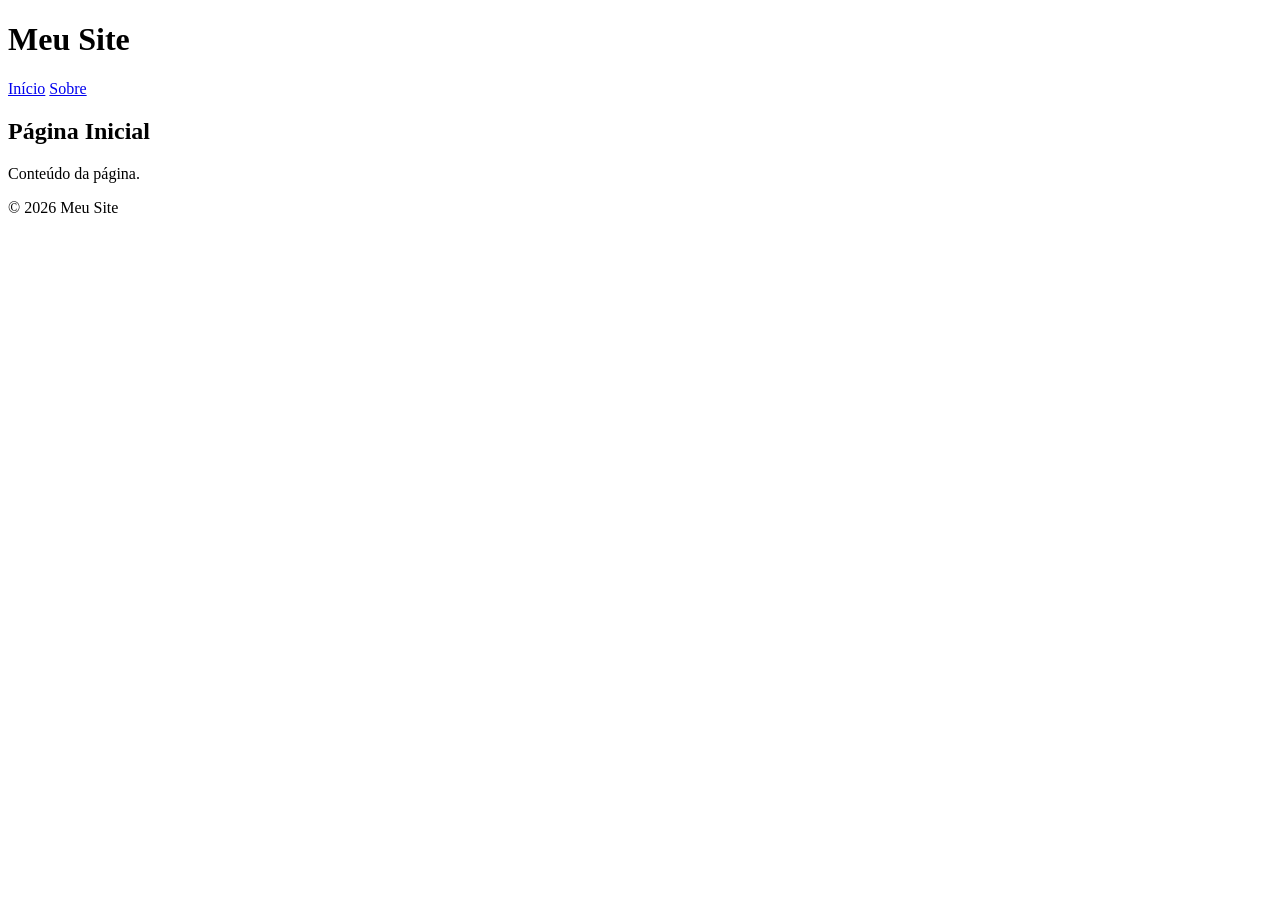
==== Exemplo/index.html @ 90c915c6 "Comit inicial" ====
<!DOCTYPE html>
<html lang="pt-BR">
<head>
    <meta charset="UTF-8">
    <title>Página Inicial</title>
</head>
<body>

    <div id="header"></div>

    <main>
        <h2>Página Inicial</h2>
        <p>Conteúdo da página.</p>
    </main>

    <div id="footer"></div>

    <script src="js/componente.js"></script>

</body>
</html>
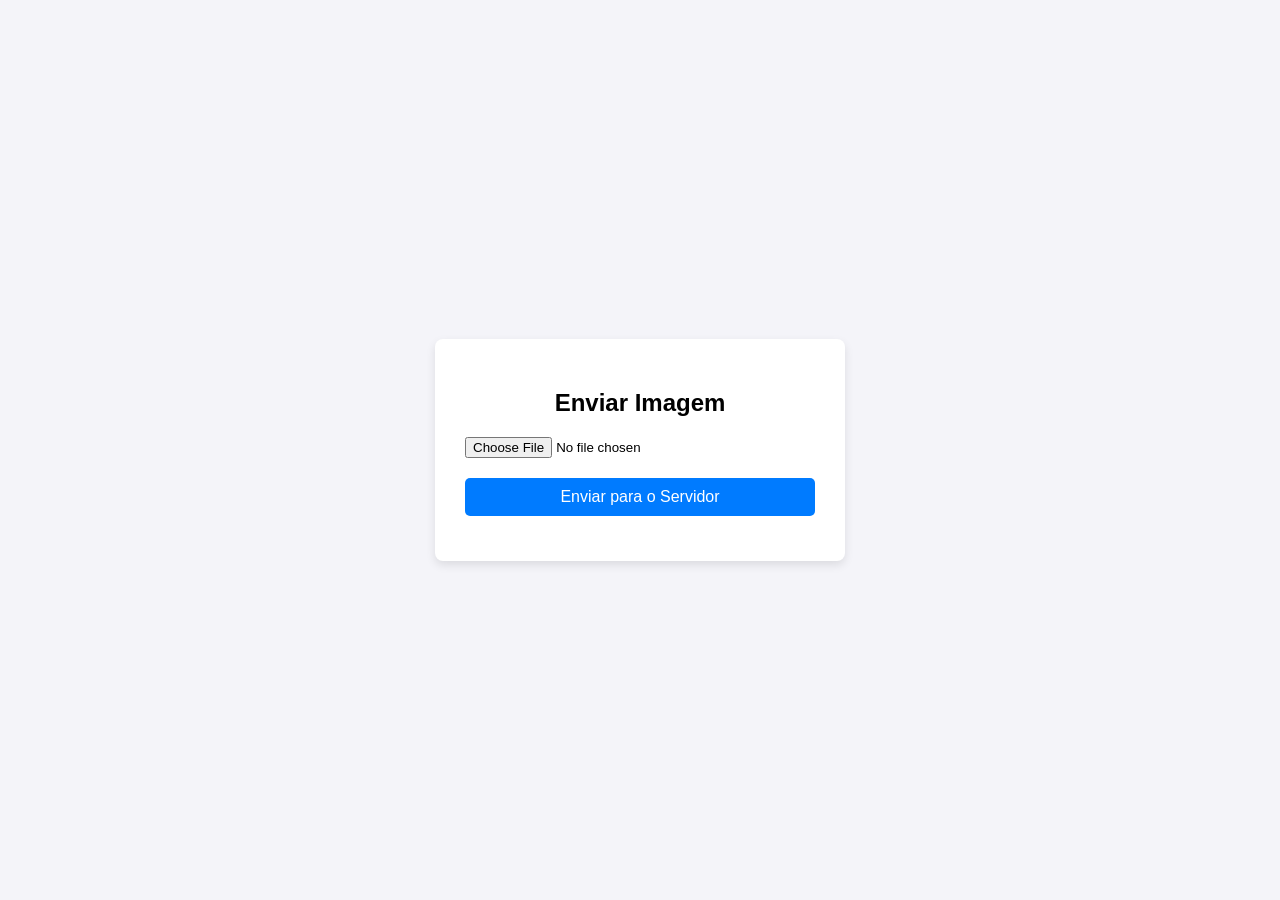
==== commit 2b07811f: "Exemplo alterado para testar upload" ====
--- a/Exemplo/index.html
+++ b/Exemplo/index.html
@@ -2,20 +2,60 @@
 <html lang="pt-BR">
 <head>
     <meta charset="UTF-8">
-    <title>Página Inicial</title>
+    <meta name="viewport" content="width=device-width, initial-scale=1.0">
+    <title>Upload de Imagem</title>
+    <style>
+        body {
+            font-family: Arial, sans-serif;
+            background-color: #f4f4f9;
+            display: flex;
+            justify-content: center;
+            align-items: center;
+            height: 100vh;
+            margin: 0;
+        }
+        .container {
+            background: white;
+            padding: 30px;
+            border-radius: 8px;
+            box-shadow: 0 4px 10px rgba(0, 0, 0, 0.1);
+            text-align: center;
+            width: 350px;
+        }
+        input[type="file"] {
+            margin: 20px 0;
+            display: block;
+            width: 100%;
+        }
+        button {
+            background-color: #007BFF;
+            color: white;
+            border: none;
+            padding: 10px 20px;
+            border-radius: 5px;
+            cursor: pointer;
+            font-size: 16px;
+            width: 100%;
+        }
+        button:hover {
+            background-color: #0056b3;
+        }
+        #mensagem {
+            margin-top: 15px;
+            font-weight: bold;
+            font-size: 14px;
+        }
+    </style>
 </head>
 <body>
 
-    <div id="header"></div>
+<div class="container">
+    <h2>Enviar Imagem</h2>
+    <input type="file" id="inputImagem" accept="image/*">
+    <button id="btnEnviar">Enviar para o Servidor</button>
+    <p id="mensagem"></p>
+</div>
 
-    <main>
-        <h2>Página Inicial</h2>
-        <p>Conteúdo da página.</p>
-    </main>
-
-    <div id="footer"></div>
-
-    <script src="js/componente.js"></script>
-
+<script src="script.js"></script>
 </body>
 </html>
